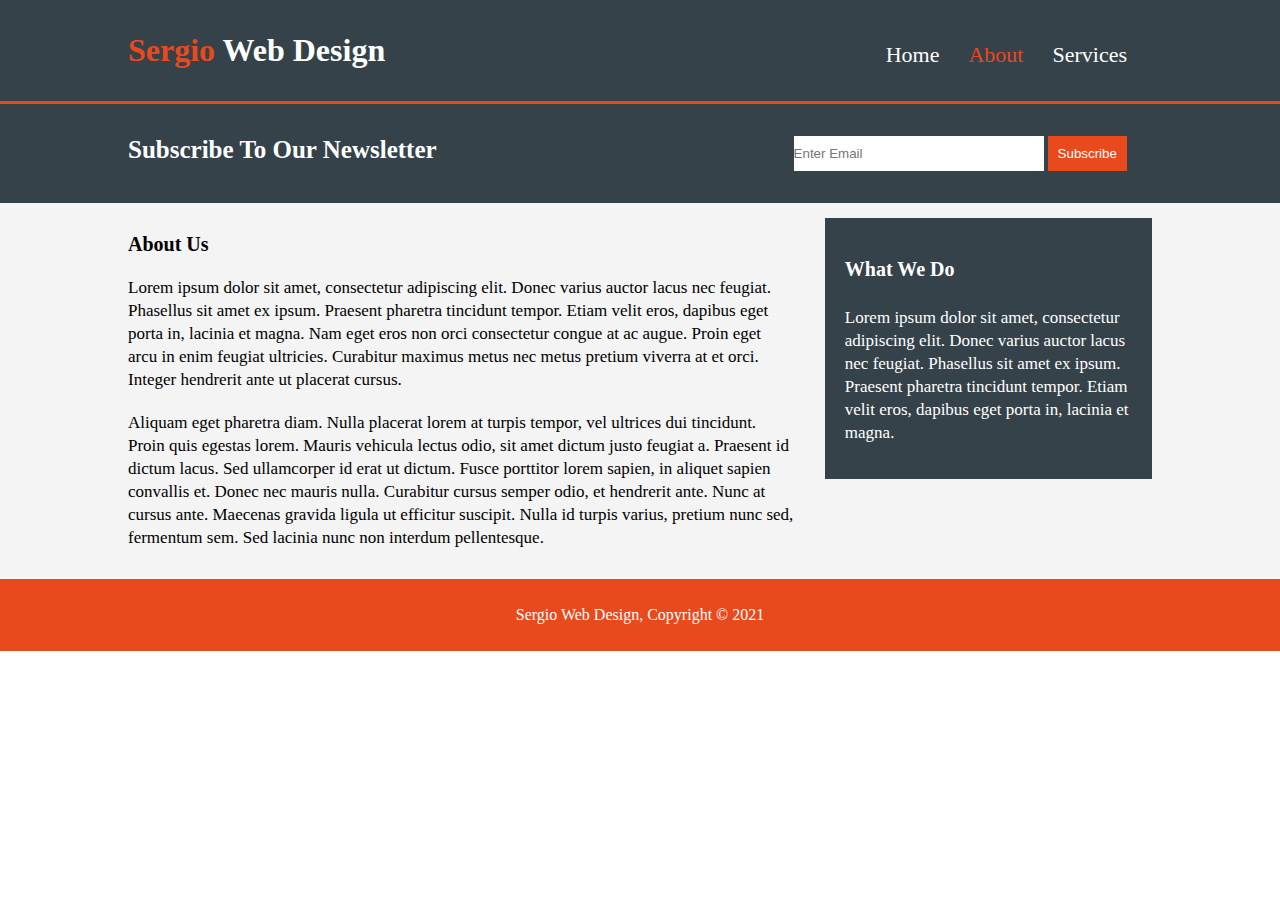
==== 1_Lesson Notes/7_CSS/about.html @ 8c959dc8 "IT_Course_2021 klasörü oluşturuldu" ====
<!DOCTYPE html>
<html lang="en">
<head>
	<meta charset="utf-8">
  <meta name="viewport" content="width=device-width, initial-scale=1.0">
  <meta name="description" content="Affordable and professional web design">
	<meta name="keywords" content="web design, affordable web design, professional web design">
  <meta name="author" content="EL Tai Yahia">
  <title>Sergio Web Design | About US</title>
  <link rel="stylesheet" type="text/css" href="css/style.css">
</head>
<body>
  <header>
    <div class="container">
      <h1><span id="sergio">Sergio</span> Web Design</h1>
      <nav>
        <ul>
          <li><a href="index.html">Home</a></li>
          <li class="current"><a href="about.html">About</a></li>
          <li><a href="services.html">Services</a></li>
        </ul>
      </nav>
    </div>
  </header>
  <aside class="newsletter">
    <div class="container">
      <p>Subscribe To Our Newsletter</p>
      <form>
        <input for="email" type="email" placeholder="Enter Email">
        <button type="submit" id="email">Subscribe</button>
      </form>
    </div>
  </aside>
  <section id="main-col">
    <div class="container">
      <article class="about">
        <h2>About Us</h2>
        <p>Lorem ipsum dolor sit amet, consectetur adipiscing elit. Donec varius auctor lacus nec feugiat. Phasellus sit amet ex ipsum. Praesent pharetra tincidunt tempor. Etiam velit eros, dapibus eget porta in, lacinia et magna. Nam eget eros non orci consectetur congue at ac augue. Proin eget arcu in enim feugiat ultricies. Curabitur maximus metus nec metus pretium viverra at et orci. Integer hendrerit ante ut placerat cursus.
        </p>
        <p>Aliquam eget pharetra diam. Nulla placerat lorem at turpis tempor, vel ultrices dui tincidunt. Proin quis egestas lorem. Mauris vehicula lectus odio, sit amet dictum justo feugiat a. Praesent id dictum lacus. Sed ullamcorper id erat ut dictum. Fusce porttitor lorem sapien, in aliquet sapien convallis et. Donec nec mauris nulla. Curabitur cursus semper odio, et hendrerit ante. Nunc at cursus ante. Maecenas gravida ligula ut efficitur suscipit. Nulla id turpis varius, pretium nunc sed, fermentum sem. Sed lacinia nunc non interdum pellentesque.
        </p>
      </article>
      <aside id="whatwedo">
        <h3>What We Do</h3>
        <p>Lorem ipsum dolor sit amet, consectetur adipiscing elit.
          Donec varius auctor lacus nec feugiat. Phasellus sit amet ex ipsum.
          Praesent pharetra tincidunt tempor. Etiam velit eros, dapibus eget porta in, lacinia et magna.
        </p>
      </aside>
    </div>
  </section>
  <div style="clear:both"></div>
  <footer>
    <p>Sergio Web Design, Copyright &copy; 2021</p>
  </footer>
</body>
</html>
---- 1_Lesson Notes/7_CSS/css/style.css ----
/*Global Style */

* {
  margin: 0;
  padding: 0;
}
.container {
  width: 80%;
  margin:auto;
  overflow:hidden;
}

/*Header Style*/
header {
  margin:0;
  padding: 32px 0px;
  color: #ffffff;
  background-color: #35424a;
  border-bottom:#e8491d 3px solid;
}
#sergio {
  color:#e8491d;
}
header h1 {
  float:left;
  font-size: 32px;
  font-weight: bold;
}
header nav {
  float: right;
  padding-top: 10px;
}
li  {
  display:inline;
  padding-right: 25px;
}
li a {
  font-size: 22px;
  color: #ffffff;
  text-decoration: none;
}
.current a{
  color:#e8491d;
}
a:hover{
  color:#e8491d;
}

/*ShowCase Area Style*/
.showcase {
  text-align: center;
  color:#ffffff;
  height: 400px;
  background-image:url(../images/showcase.jpg);
  background-repeat: no-repeat;
  background-position:center;
  background-size: cover;
}
.showcase h1 {
  padding: 60px 0 20px 0;
  font-size: 60px;
}
.showcase p {
  padding: 10px;
  font-size: 20px;
}

/*Newsletter Area Style*/
.newsletter {
  padding: 32px 0;
  background:#35424a;
  color:#ffffff;
}
.newsletter p {
  font-weight: bold;
  font-size: 25px;
  float: left;
  width: 65%;
}
input{
  width: 250px;
  border: 0;
  padding: 10px 0px;
}
button {
  border: 0;
  padding: 10px;
  color:#ffffff;
  background:#e8491d;
}
.boxes {
  background:#f4f4f4;
}
.box {
  height: 300px;
  width: 30%;
  float:left;
  text-align: center;
}
.box img {
  padding: 20px 0;
}
.box h3 {
  font-size: 20px;
  padding: 10px 0;
}
.box p {
  padding: 10px 10px;
}
#main-col {
  background:#f4f4f4;
}

/*About Page Style*/
.about {
  float:left;
  width: 65%;
  padding:20px 0px;
}
.about h2 {
  font-size: 20px;
  padding: 10px 0px;
}
.about p {
  font-size: 17px;
  padding: 10px 0px;
  line-height: 23px;
}
#whatwedo {
  margin-top: 15px;
  padding: 25px 10px;
  float: right;
  width: 30%;
  color: #ffffff;
  background-color: #35424a;
}
#whatwedo h3 {
  font-size: 20px;
  padding: 15px 10px;
}
#whatwedo p {
  line-height: 23px;
  font-size: 17px;
  padding: 10px 10px;
}
#whatwedo input {
  width: 300px;
  margin: 5px 0px;
}
#button {
  width: 70px;
  margin-top: 10px;
}

.services {
  float:left;
  width: 65%;
  padding:20px 0px;
}
.services h2 {
  font-size: 21px;
  padding: 10px 0px;
}
.serv-list {
  margin-bottom: 5px;
  background:#e6e6e6;
  padding: 20px;
  border: 1px solid darkgray;
}
.serv-list h3 {
  font-size: 18px;
  font-weight: bold;
  padding: 15px 0px;
}
.serv-list p {
  font-size: 17px;
  padding: 7px 0px;
  line-height: 24px;
}

/*Footer Style */
footer {
  padding: 27px;
  text-align: center;
  font-size: 16px;
  background-color:#e8491d;
  color: #ffffff;
}

/*Media Queries*/

@media(max-width: 768px){
  
  header h1, nav {
    float: none;
    text-align: center;
    width: 100%;
  }
  li {
    padding-right: 10px;
  }
  .showcase h1 {
    padding: 60px 0 20px 0;
    font-size: 35px;
  }
  .showcase p {
    padding: 10px;
  }
  .newsletter p {
    padding: 10px 0px;
    text-align: center;
    font-size: 20px;
    float: none;
    width: 100%;
  }
  input{
    width: 100%;
    margin: 10px 0px;
  }
  button {
    width: 100%;
  }
  .box {
    height: 300px;
    width: 100%;
    float:none;
    text-align: center;
  }
  .about {
    float:none;
    width: 100%;
    padding:20px 0px;
    text-align: center;
  }
  .about p {
    font-size: 16px;
    padding: 10px 10px;
    line-height: 20px;
  }
  #whatwedo {
    text-align: center;
    margin-top: 15px;
    padding: 25px 5px;
    float: none;
    width: 100%;
  }
  #whatwedo input {
    width: 100%;
    margin: 5px 0px;
  }
  #button {
    width: 100%;
    margin-top: 10px;
  }
  .services {
    text-align: center;
    float:none;
    width: 100%;
    padding:20px 0px;
  }
}
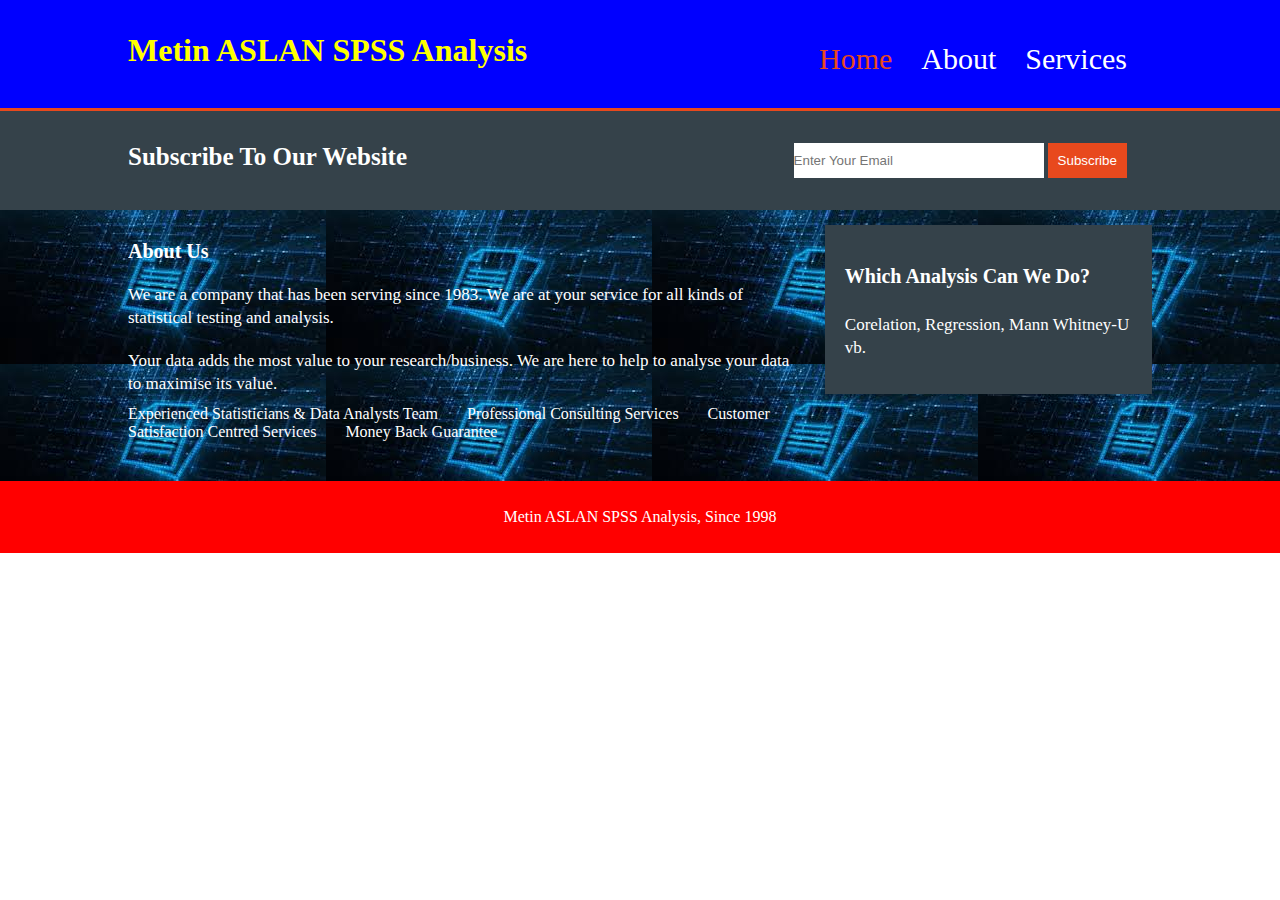
==== commit f83995fa: "Düzenleme" ====
--- a/1_Lesson Notes/7_CSS/about.html
+++ b/1_Lesson Notes/7_CSS/about.html
@@ -1,32 +1,33 @@
 <!DOCTYPE html>
 <html lang="en">
 <head>
-	<meta charset="utf-8">
+  <meta charset="utf-8">
   <meta name="viewport" content="width=device-width, initial-scale=1.0">
-  <meta name="description" content="Affordable and professional web design">
-	<meta name="keywords" content="web design, affordable web design, professional web design">
-  <meta name="author" content="EL Tai Yahia">
-  <title>Sergio Web Design | About US</title>
+  <meta name="description" content="SPSS">
+  <meta name="keywords" content="SPSS, Analysis">
+  <meta name="author" content="Metin ASLAN">
+  <title>Metin ASLAN SPSS Analysis | Welcome </title>
   <link rel="stylesheet" type="text/css" href="css/style.css">
+  <link href="https://fonts.googleapis.com/css2?family=Architects+Daughter&display=swap" rel="stylesheet">
 </head>
 <body>
   <header>
     <div class="container">
-      <h1><span id="sergio">Sergio</span> Web Design</h1>
+      <h1><span id="metin">Metin ASLAN SPSS Analysis</span> </h1>
       <nav>
-        <ul>
-          <li><a href="index.html">Home</a></li>
-          <li class="current"><a href="about.html">About</a></li>
+        <ol>
+          <li class="current"><a href="index.html">Home</a></li>
+          <li><a href="about.html">About</a></li>
           <li><a href="services.html">Services</a></li>
-        </ul>
+        </ol>
       </nav>
     </div>
   </header>
   <aside class="newsletter">
     <div class="container">
-      <p>Subscribe To Our Newsletter</p>
+      <p>Subscribe To Our Website</p>
       <form>
-        <input for="email" type="email" placeholder="Enter Email">
+        <input for="email" type="email" placeholder="Enter Your Email">
         <button type="submit" id="email">Subscribe</button>
       </form>
     </div>
@@ -35,23 +36,27 @@
     <div class="container">
       <article class="about">
         <h2>About Us</h2>
-        <p>Lorem ipsum dolor sit amet, consectetur adipiscing elit. Donec varius auctor lacus nec feugiat. Phasellus sit amet ex ipsum. Praesent pharetra tincidunt tempor. Etiam velit eros, dapibus eget porta in, lacinia et magna. Nam eget eros non orci consectetur congue at ac augue. Proin eget arcu in enim feugiat ultricies. Curabitur maximus metus nec metus pretium viverra at et orci. Integer hendrerit ante ut placerat cursus.
+        <p>We are a company that has been serving since 1983. We are at your service for all kinds of statistical testing and analysis. 
         </p>
-        <p>Aliquam eget pharetra diam. Nulla placerat lorem at turpis tempor, vel ultrices dui tincidunt. Proin quis egestas lorem. Mauris vehicula lectus odio, sit amet dictum justo feugiat a. Praesent id dictum lacus. Sed ullamcorper id erat ut dictum. Fusce porttitor lorem sapien, in aliquet sapien convallis et. Donec nec mauris nulla. Curabitur cursus semper odio, et hendrerit ante. Nunc at cursus ante. Maecenas gravida ligula ut efficitur suscipit. Nulla id turpis varius, pretium nunc sed, fermentum sem. Sed lacinia nunc non interdum pellentesque.
+        <p>Your data adds the most value to your research/business. We are here to help to analyse your data to maximise its value.
+        </p>
+        <ol>
+          <li>Experienced Statisticians & Data Analysts Team</li>
+          <li>Professional Consulting Services</li>
+          <li>Customer Satisfaction Centred Services</li>
+          <li>Money Back Guarantee</li>
+        </ol>          
         </p>
       </article>
-      <aside id="whatwedo">
-        <h3>What We Do</h3>
-        <p>Lorem ipsum dolor sit amet, consectetur adipiscing elit.
-          Donec varius auctor lacus nec feugiat. Phasellus sit amet ex ipsum.
-          Praesent pharetra tincidunt tempor. Etiam velit eros, dapibus eget porta in, lacinia et magna.
-        </p>
+      <aside id="WhichAnalysis">
+        <h3>Which Analysis Can We Do?</h3>
+        <p>Corelation, Regression, Mann Whitney-U vb.</p>
       </aside>
     </div>
   </section>
   <div style="clear:both"></div>
   <footer>
-    <p>Sergio Web Design, Copyright &copy; 2021</p>
+    <p>Metin ASLAN SPSS Analysis, Since 1998</p>
   </footer>
 </body>
 </html>
--- a/1_Lesson Notes/7_CSS/css/style.css
+++ b/1_Lesson Notes/7_CSS/css/style.css
@@ -14,12 +14,12 @@
 header {
   margin:0;
   padding: 32px 0px;
-  color: #ffffff;
-  background-color: #35424a;
+  color: white;
+  background-color: blue;
   border-bottom:#e8491d 3px solid;
 }
-#sergio {
-  color:#e8491d;
+#metin {
+  color:yellow;
 }
 header h1 {
   float:left;
@@ -35,7 +35,7 @@
   padding-right: 25px;
 }
 li a {
-  font-size: 22px;
+  font-size: 30px;
   color: #ffffff;
   text-decoration: none;
 }
@@ -51,7 +51,7 @@
   text-align: center;
   color:#ffffff;
   height: 400px;
-  background-image:url(../images/showcase.jpg);
+  background-image:url(../images/showcase.jfif);
   background-repeat: no-repeat;
   background-position:center;
   background-size: cover;
@@ -108,7 +108,8 @@
   padding: 10px 10px;
 }
 #main-col {
-  background:#f4f4f4;
+  color: white;
+  background-image:url(../images/showcase.jfif);
 }
 
 /*About Page Style*/
@@ -126,7 +127,7 @@
   padding: 10px 0px;
   line-height: 23px;
 }
-#whatwedo {
+#WhichAnalysis {
   margin-top: 15px;
   padding: 25px 10px;
   float: right;
@@ -134,16 +135,16 @@
   color: #ffffff;
   background-color: #35424a;
 }
-#whatwedo h3 {
+#WhichAnalysis h3 {
   font-size: 20px;
   padding: 15px 10px;
 }
-#whatwedo p {
+#WhichAnalysis p {
   line-height: 23px;
   font-size: 17px;
   padding: 10px 10px;
 }
-#whatwedo input {
+#WhichAnalysis input {
   width: 300px;
   margin: 5px 0px;
 }
@@ -165,6 +166,7 @@
   margin-bottom: 5px;
   background:#e6e6e6;
   padding: 20px;
+  color: black;
   border: 1px solid darkgray;
 }
 .serv-list h3 {
@@ -183,7 +185,7 @@
   padding: 27px;
   text-align: center;
   font-size: 16px;
-  background-color:#e8491d;
+  background-color:red;
   color: #ffffff;
 }
 
@@ -207,9 +209,9 @@
     padding: 10px;
   }
   .newsletter p {
-    padding: 10px 0px;
-    text-align: center;
-    font-size: 20px;
+    padding: 20px 0px;
+    text-align: center;
+    font-size: 30px;
     float: none;
     width: 100%;
   }
@@ -237,14 +239,14 @@
     padding: 10px 10px;
     line-height: 20px;
   }
-  #whatwedo {
+  #WhichAnalysis {
     text-align: center;
     margin-top: 15px;
     padding: 25px 5px;
     float: none;
     width: 100%;
   }
-  #whatwedo input {
+  #WhichAnalysis input {
     width: 100%;
     margin: 5px 0px;
   }
